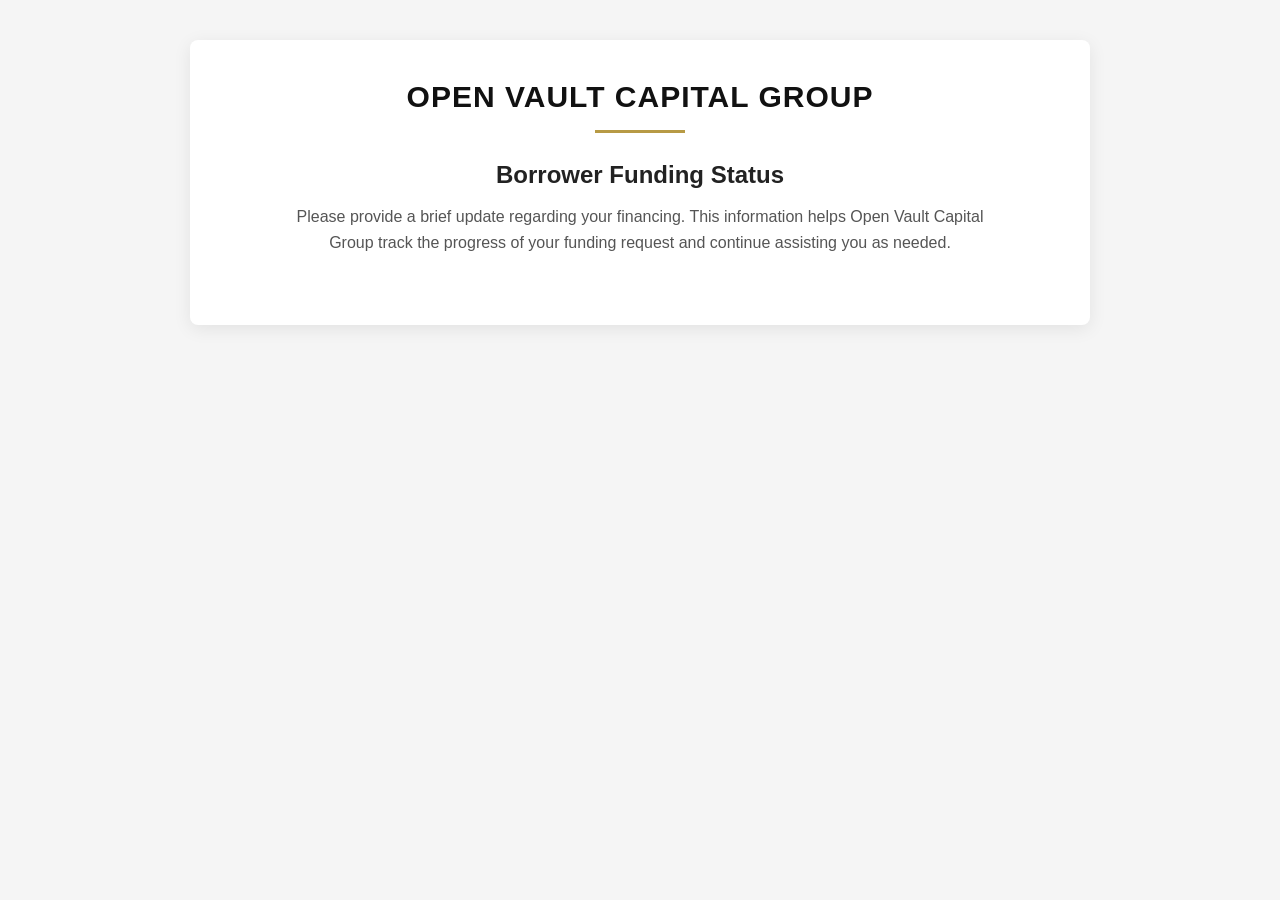
==== questionnaire.html @ 209e09db "Create questionnaire.html Add borrower funding status questionnaire page" ====
<!DOCTYPE html>
<html lang="en">
<head>
  <meta charset="UTF-8">
  <meta name="viewport" content="width=device-width, initial-scale=1.0">

  <title>Borrower Funding Status | Open Vault Capital Group</title>

  <style>
    * {
      box-sizing: border-box;
    }

    body {
      margin: 0;
      padding: 40px 20px;
      background: #f5f5f5;
      font-family: Arial, Helvetica, sans-serif;
      color: #222;
    }

    .page {
      max-width: 900px;
      margin: 0 auto;
      background: #ffffff;
      border-radius: 8px;
      padding: 40px;
      box-shadow: 0 4px 18px rgba(0,0,0,0.08);
    }

    .brand {
      text-align: center;
      margin-bottom: 25px;
    }

    .brand h1 {
      margin: 0;
      color: #111111;
      font-size: 30px;
      letter-spacing: 1px;
    }

    .brand-line {
      width: 90px;
      height: 3px;
      background: #b79a45;
      margin: 16px auto 28px;
    }

    h2 {
      text-align: center;
      margin: 0 0 15px;
      font-size: 24px;
    }

    .instructions {
      max-width: 700px;
      margin: 0 auto 30px;
      text-align: center;
      line-height: 1.6;
      color: #555;
    }

    .form-container {
      width: 100%;
      margin: 0 auto;
    }

    @media (max-width: 650px) {
      body {
        padding: 15px;
      }

      .page {
        padding: 25px 15px;
      }

      .brand h1 {
        font-size: 24px;
      }

      h2 {
        font-size: 21px;
      }
    }
  </style>
</head>

<body>

  <main class="page">

    <div class="brand">
      <h1>OPEN VAULT CAPITAL GROUP</h1>
      <div class="brand-line"></div>
    </div>

    <h2>Borrower Funding Status</h2>

    <p class="instructions">
      Please provide a brief update regarding your financing.
      This information helps Open Vault Capital Group track the progress
      of your funding request and continue assisting you as needed.
    </p>

    <div class="form-container">

      <!-- BEGIN Podio web form -->
      <script src="https://podio.com/webforms/30852483/2625844.js"></script>
      <script type="text/javascript">
        _podioWebForm.render("2625844");
      </script>
      <!-- END Podio web form -->

    </div>

  </main>

</body>
</html>
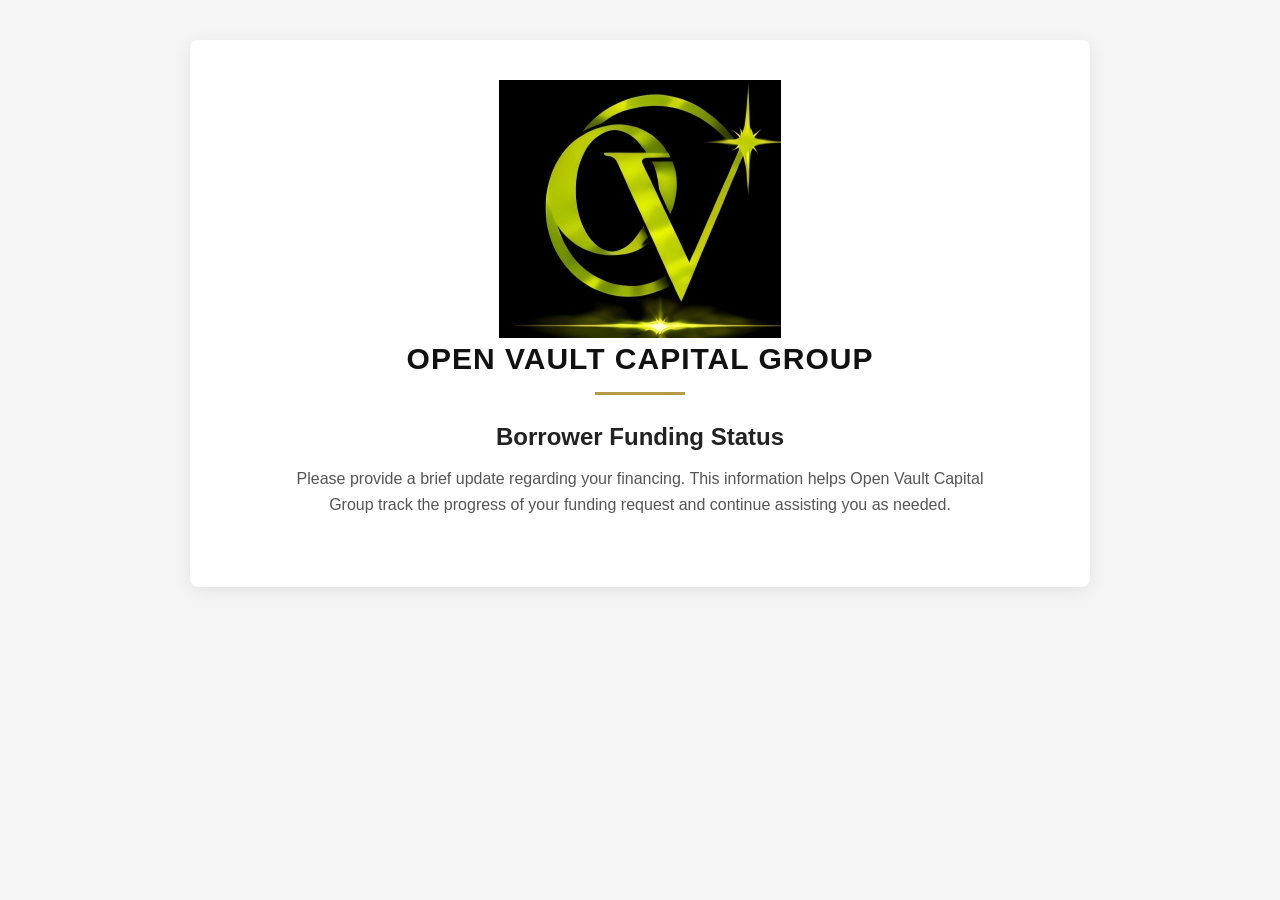
==== commit 0627e41c: "Enhance brand section with logo and header Updated brand section to include logo image." ====
--- a/questionnaire.html
+++ b/questionnaire.html
@@ -90,10 +90,13 @@
 
   <main class="page">
 
-    <div class="brand">
-      <h1>OPEN VAULT CAPITAL GROUP</h1>
-      <div class="brand-line"></div>
-    </div>
+   <div class="brand">
+  <div class="brand-header">
+    <img src="NEW MASTER PRODUCTION ASSETS/email photo(1).png" alt="Open Vault Capital Group Logo">
+    <h1>OPEN VAULT CAPITAL GROUP</h1>
+  </div>
+  <div class="brand-line"></div>
+</div>
 
     <h2>Borrower Funding Status</h2>
 
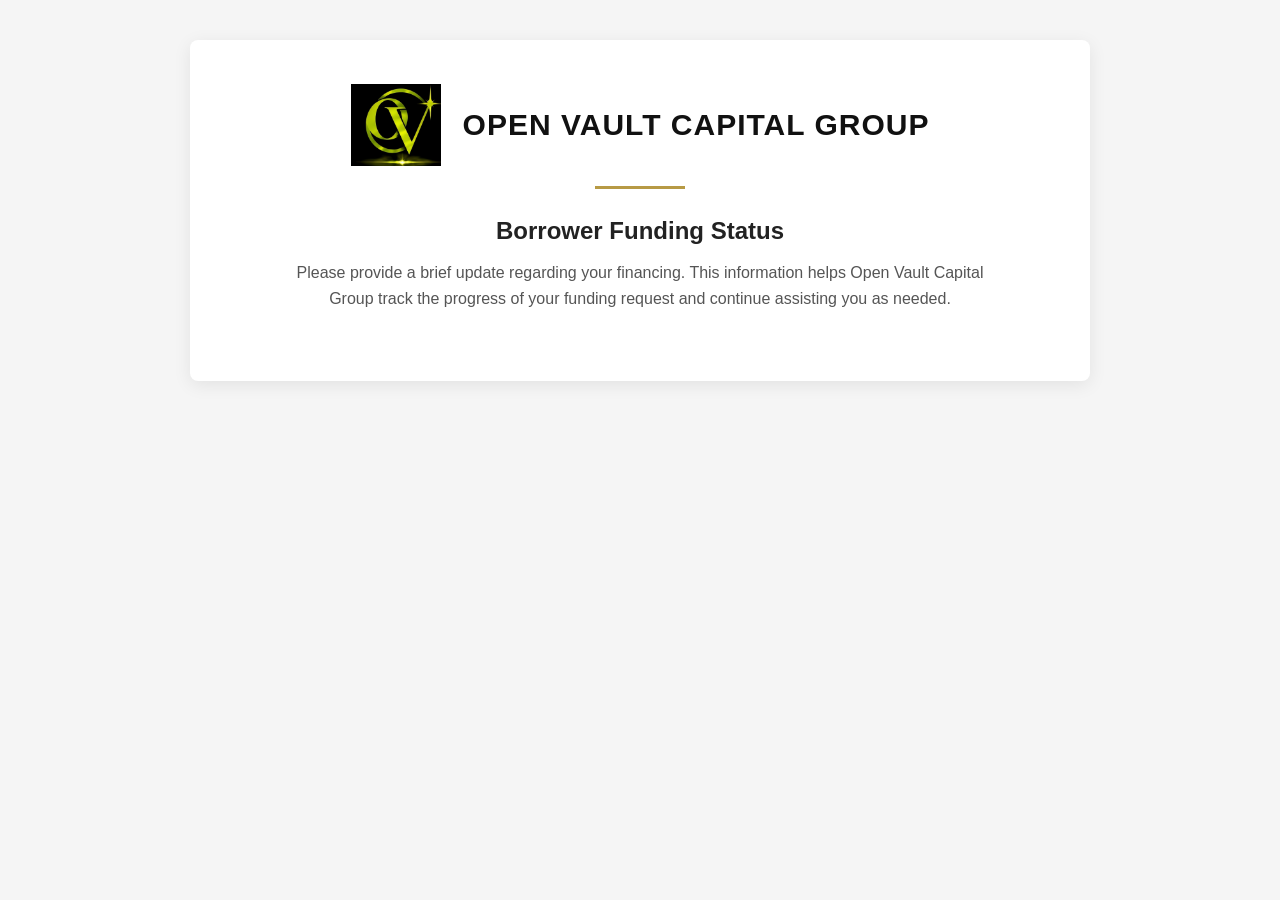
==== commit b408c2ec: "Add brand-header styles for layout and image sizing" ====
--- a/questionnaire.html
+++ b/questionnaire.html
@@ -32,7 +32,19 @@
       text-align: center;
       margin-bottom: 25px;
     }
+.brand-header {
+  display: flex;
+  align-items: center;
+  justify-content: center;
+  gap: 22px;
+}
 
+.brand-header img {
+  width: 90px;
+  height: 90px;
+  object-fit: contain;
+  flex-shrink: 0;
+}
     .brand h1 {
       margin: 0;
       color: #111111;
